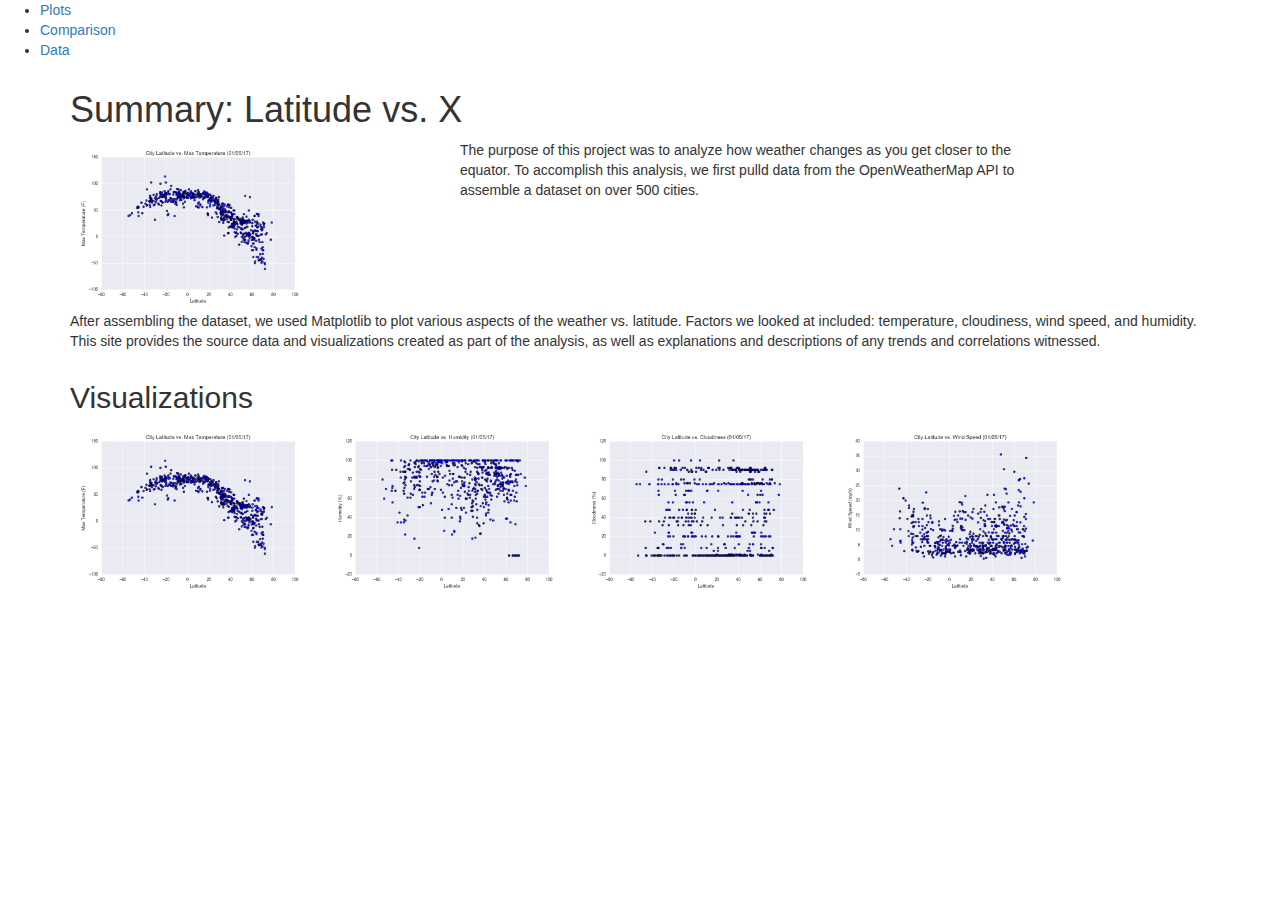
==== index.html @ d741e3f4 "changing to index.html" ====
<!DOCTYPE html>
<html lang="en-us">

<nav>
    <ul>
        <li><a href="#">Plots</a></li>
        <li><a href="comparison_page.html">Comparison</a></li>
        <li><a href="convertcsv.htm">Data</a></li>
    </ul>
</nav>
              


<head>
  <meta charset="UTF-8">
  <title>Bootstrap Visualization Dashboard</title>

  <link rel="stylesheet" href="https://maxcdn.bootstrapcdn.com/bootstrap/3.3.7/css/bootstrap.min.css" integrity="sha384-BVYiiSIFeK1dGmJRAkycuHAHRg32OmUcww7on3RYdg4Va+PmSTsz/K68vbdEjh4u" crossorigin="anonymous">
  <link rel="stylesheet" href="style.css">

</head>



<body>

    <div class="container">
    
        <!-- putting summary header -->
        <h1>Summary: Latitude vs. X </h1>

        <div class="row">
        
        <!-- putting summary description -->
        <div class="col-md-4">
        <img width ="250" src ="Fig1.png" alt = "First Visualization">
        </div>
        <div class="col-md-6 text-left">
            <p>The purpose of this project was to analyze how weather changes as you get closer to the equator. 
                To accomplish this analysis, we first pulld data from the OpenWeatherMap API to assemble a dataset on over 500 cities. 
            </p>
            
        
            
        </div>
        <div class="col-md-12">
        <p>After assembling the dataset, we used Matplotlib to plot various aspects of the weather vs. latitude.
            Factors we looked at included: temperature, cloudiness, wind speed, and humidity. This site provides 
            the source data and visualizations created as part of the analysis, as well as explanations and 
            descriptions of any trends and correlations witnessed. 
        </div>    
        </p> 

        
    </div>

    <!-- Creating second header on first page  -->
    <h2>Visualizations</h2>
    
    <!-- Adding images -->
    <img width ="250" src ="Fig1.png" alt = "First Visualization">
    <img width ="250" src ="Fig2.png" alt = "First Visualization">
    <img width ="250" src ="Fig3.png" alt = "First Visualization">
    <img width ="250" src ="Fig4.png" alt = "First Visualization">
</body>

</html>
---- style.css ----
.header {
    height: 400px;
    padding: 20px;
    color: #fff;
    background: deepskyblue;
  }
  
  .margin-top-80 {
    margin-top: 80px;
  }
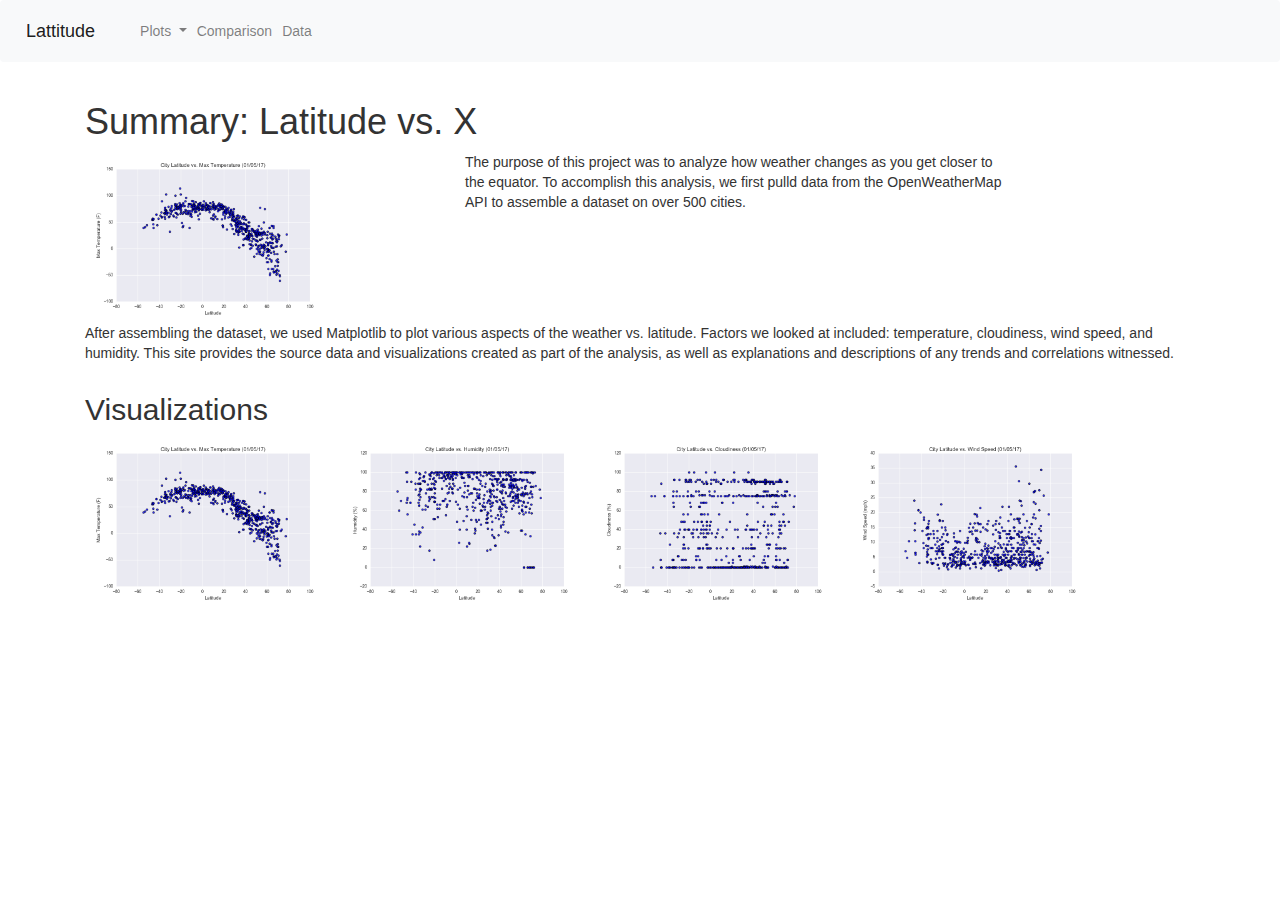
==== commit 1d3e1d8f: "fixing homepage" ====
--- a/index.html
+++ b/index.html
@@ -1,14 +1,51 @@
 <!DOCTYPE html>
-<html lang="en-us">
+<html lang="en">
+<head>
+    <meta charset="UTF-8">
+    <meta name="viewport" content="width=device-width, initial-scale=1.0">
+    <meta http-equiv="X-UA-Compatible" content="ie=edge">
+    <title>Document</title>
+    <link rel="stylesheet" href="https://maxcdn.bootstrapcdn.com/bootstrap/4.0.0/css/bootstrap.min.css" integrity="sha384-Gn5384xqQ1aoWXA+058RXPxPg6fy4IWvTNh0E263XmFcJlSAwiGgFAW/dAiS6JXm" crossorigin="anonymous">
+    <script src="https://ajax.googleapis.com/ajax/libs/jquery/3.3.1/jquery.min.js"></script>
+    <script src="https://maxcdn.bootstrapcdn.com/bootstrap/4.0.0/js/bootstrap.min.js" integrity="sha384-JZR6Spejh4U02d8jOt6vLEHfe/JQGiRRSQQxSfFWpi1MquVdAyjUar5+76PVCmYl" crossorigin="anonymous"></script>
+    <script src="https://stackpath.bootstrapcdn.com/bootstrap/4.1.3/js/bootstrap.bundle.min.js" integrity="sha384-pjaaA8dDz/5BgdFUPX6M/9SUZv4d12SUPF0axWc+VRZkx5xU3daN+lYb49+Ax+Tl" crossorigin="anonymous"></script>
+</head>
+<body>
+    <!-- NAV BAR START -->
+        <nav class="navbar navbar-expand-lg navbar-light bg-light">
+            <ul class="nav navbar-nav">
+            <a class="navbar-brand" href="#">Lattitude</a>
+            </ul>
+        
+            <div class="collapse navbar-collapse mr-auto" id="navbarSupportedContent">
+            <ul class="navbar-nav">
+                
+                <li class="nav-item dropdown">
+                <a class="nav-link dropdown-toggle" href="#" id="navbarDropdown" role="button" data-toggle="dropdown" aria-haspopup="true" aria-expanded="false">
+                    Plots
+                </a>
+                <div class="dropdown-menu" aria-labelledby="navbarDropdown">
+                    <a class="dropdown-item" href="fig_one_page.html">Max Temperature</a>
+                    <a class="dropdown-item" href="fig_two_page.html">Humidity</a>
+                    <a class="dropdown-item" href="fig_three_page.html">Cloudiness</a>
+                    <a class="dropdown-item" href="fig_four_page.html">Wind Speed</a>
+                </div>
+                <li class="nav-item">
+                        <a class="nav-link" href="comparison_page.html">Comparison</a>
+                        </li>
+                <li class="nav-item">
+                        <a class="nav-link" href="convertcsv.htm">Data</a>
+                        </li>                        
+                </li>
+                <li class="nav-item">
 
-<nav>
-    <ul>
-        <li><a href="#">Plots</a></li>
-        <li><a href="comparison_page.html">Comparison</a></li>
-        <li><a href="convertcsv.htm">Data</a></li>
-    </ul>
-</nav>
-              
+                </li>
+            </ul>
+            </div>
+        </nav>
+        
+    <!-- NAVBAR END -->
+
 
 
 <head>
